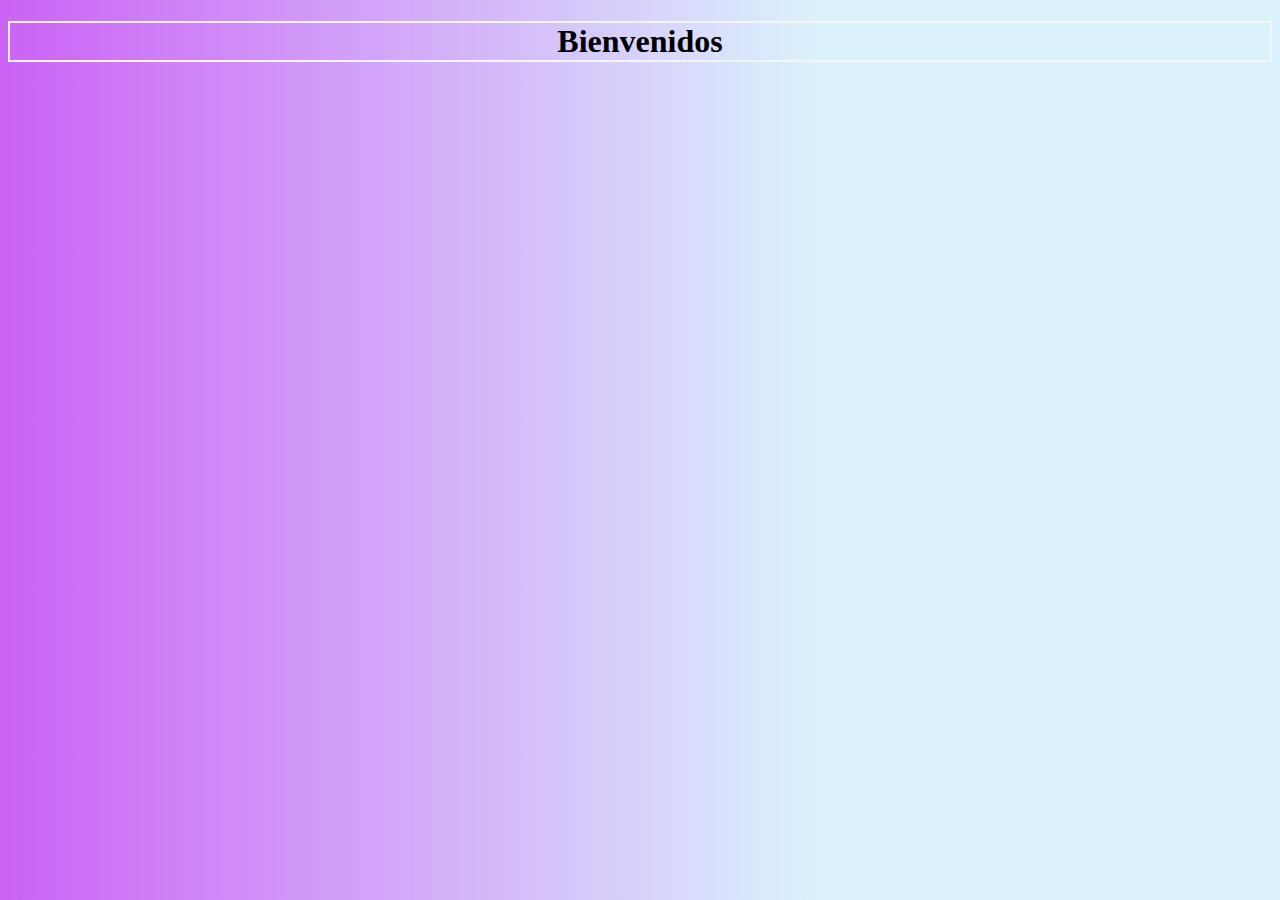
==== pagina2.html @ dffc0e67 ""cambios realizados por Viridiana"" ====
<!DOCTYPE html>
<html lang="en">
<head>
    <meta charset="UTF-8">
    <meta name="viewport" content="width=device-width, initial-scale=1.0">
    <title>ICO</title>
    <link rel="stylesheet" href="estilos.css">
</head>
<body>
    
</body>
<div>
    <h1 class="centrado">Bienvenidos</h1>
</div>
</html>
---- estilos.css ----
body{
    background: rgb(179,21,241);
background: linear-gradient(90deg, rgba(179,21,241,0.6699929971988796) 0%, rgba(207,238,252,0.7596288515406162) 64%);
}

.centrado{
    text-align: center;;
    border: 2px solid whitesmoke;
    

}
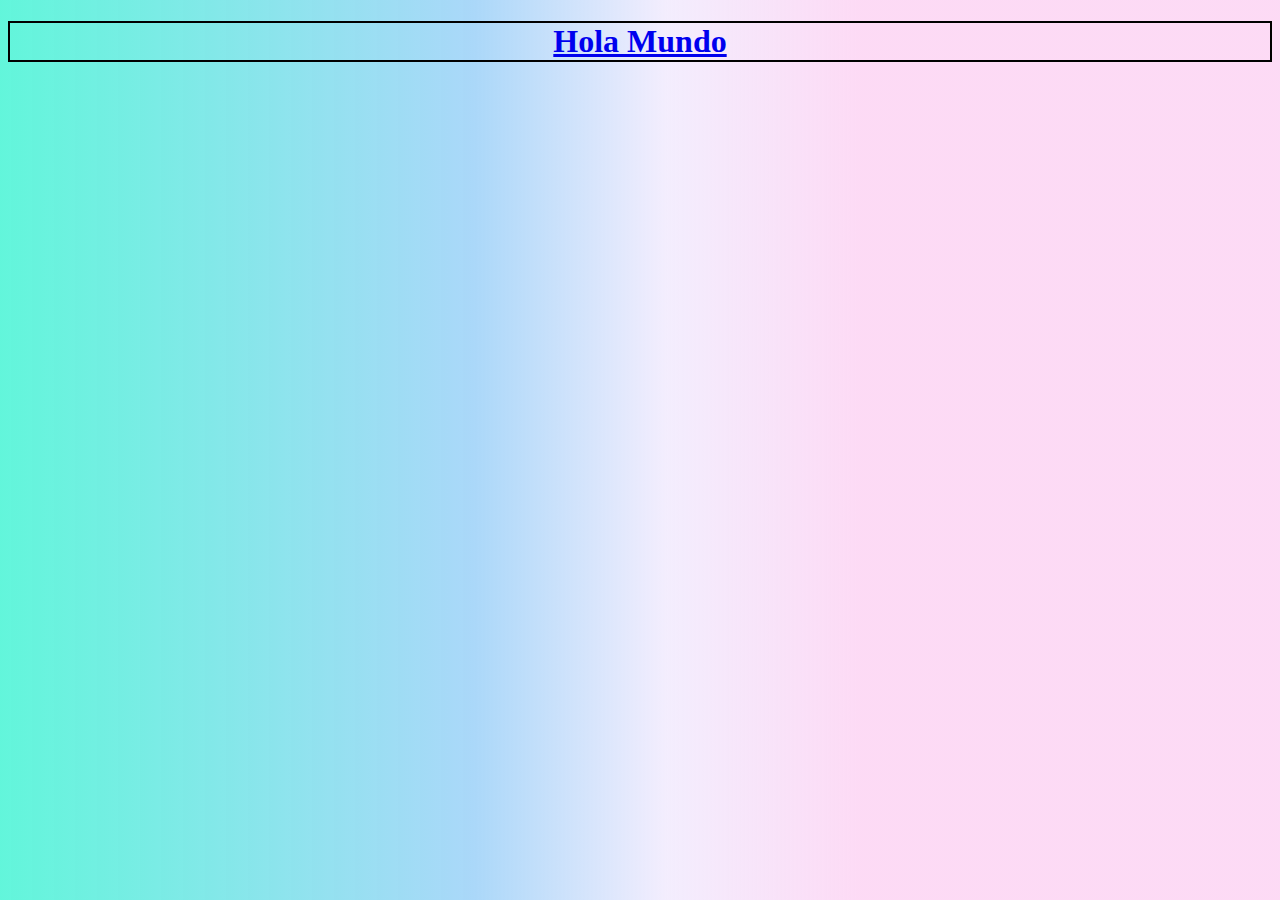
==== commit ebfa4607: "Activiad del 031024" ====
--- a/pagina2.html
+++ b/pagina2.html
@@ -6,10 +6,11 @@
     <title>ICO</title>
     <link rel="stylesheet" href="estilos.css">
 </head>
-<body>
+<body class="fondo2">
+    <div>
+        <a href="index.html"><h1 class="centrado">Hola Mundo</h1></a>
+    </div>
     
 </body>
-<div>
-    <h1 class="centrado">Bienvenidos</h1>
-</div>
+
 </html>--- a/estilos.css
+++ b/estilos.css
@@ -1,11 +1,17 @@
-body{
+ 
+.centrado{
+    text-align: center;;
+    border: 2px solid black;
+    padding-left: 1px;
+    padding-right: 1px;
+}
+.fondo1{
     background: rgb(179,21,241);
 background: linear-gradient(90deg, rgba(179,21,241,0.6699929971988796) 0%, rgba(207,238,252,0.7596288515406162) 64%);
+
 }
-
-.centrado{
-    text-align: center;;
-    border: 2px solid whitesmoke;
-    
+.fondo2{
+    background: rgb(21,241,201);
+background: linear-gradient(90deg, rgba(21,241,201,0.6699929971988796) 0%, rgba(143,203,247,0.756827731092437) 37%, rgba(193,163,248,0.19100140056022408) 52%, rgba(252,207,242,0.7596288515406162) 67%);
 
 }